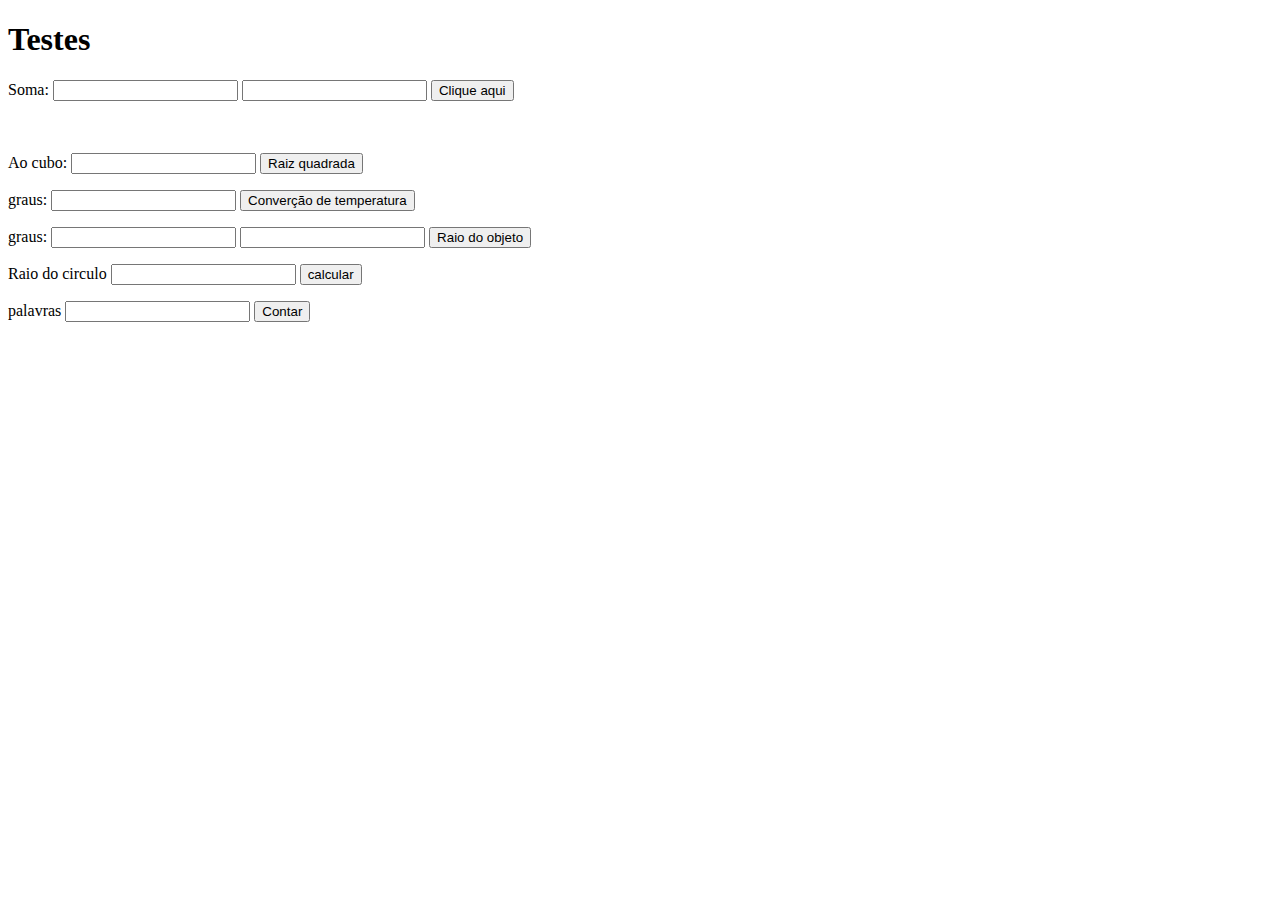
==== HTML/HTML/calculadora.HTML @ a6ed4375 "Update and rename Javascript.HTML to calculadora.HTML" ====
<!DOCTYPE html>
<Html>
<body>
    <h1>Testes</h1>
    Soma:
    <input type='text' id="num1" name="num1">
    <input type='text' id="num2" name="num2">
    <button type="button" onclick="calcular();">Clique aqui</button>
<p id="demo"></p>
<br>
<br>
Ao cubo:
<input type="text" id="num3" name="num3">
<button type="button" onclick="cubo()">Raiz quadrada</button>
<p id="cubo"></p>
graus:
<input type="text" id="num4" name="num4">
<button type="button" onclick="graus()">Converção de temperatura</button>
<p id="graus"></p>
graus:
<input type="text" id="num5" name="num5">
<input type="text" id="num6" name="num6">
<button type="button" onclick="Area()">Raio do objeto</button>
<p id="area"></p>
Raio do circulo
<input type="text" id="nume7" name="num7">
<button onclick="circulo();">calcular</button>
<p id="circulo1"></p>
<p id="circulo2"></p>
palavras
<input type="text" id = 'palavra'>
<button onclick='palavras();'>Contar</button>
<p id="palavras1"> </p>
<script>
    function calcular(){
        numero1 = parseInt(document.getElementById('num1').value);
        numero2 = parseInt(document.getElementById('num2').value);
        total = numero1 + numero2;
        
        document.getElementById('demo').innerHTML = total;
    }

    function cubo(){
        num3 = parseInt(document.getElementById('num3').value);
        total2 = num3 * num3 * num3;
        document.getElementById('cubo').innerHTML = total2;
    }
    function graus(){
        num4 = parseFloat(document.getElementById('num4').value);
        total3 = (num4 - 32)* 5/9;
        document.getElementById('graus').innerHTML = total3;
    }
    function Area(){
        num6 = parseFloat(document.getElementById('num6').value);
        num5 = parseFloat(document.getElementById('num5').value);
        total4 = (num5 * num6)/2
        document.getElementById('area').innerHTML = total4;
    }
    //Escreva uma função que encontre a área e o perímetro de um círculo, de acordo com o raio fornecido.
    function circulo() {
        num7 = parseFloat(document.getElementById('nume7').value);
        total5 = 3.14* (num7 * num7);
        total6 = 2*3.14*num7;
        document.getElementById('circulo1').innerHTML = total5;
        document.getElementById('circulo2').innerHTML = total6;
    }
    function palavras(){
        palavras = document.getElementById("palavra").value;
        totalLetras= palavras.length;
        document.getElementById("palavras1").innerHTML = totalLetras;
    }
</script>

</body>
</Html>
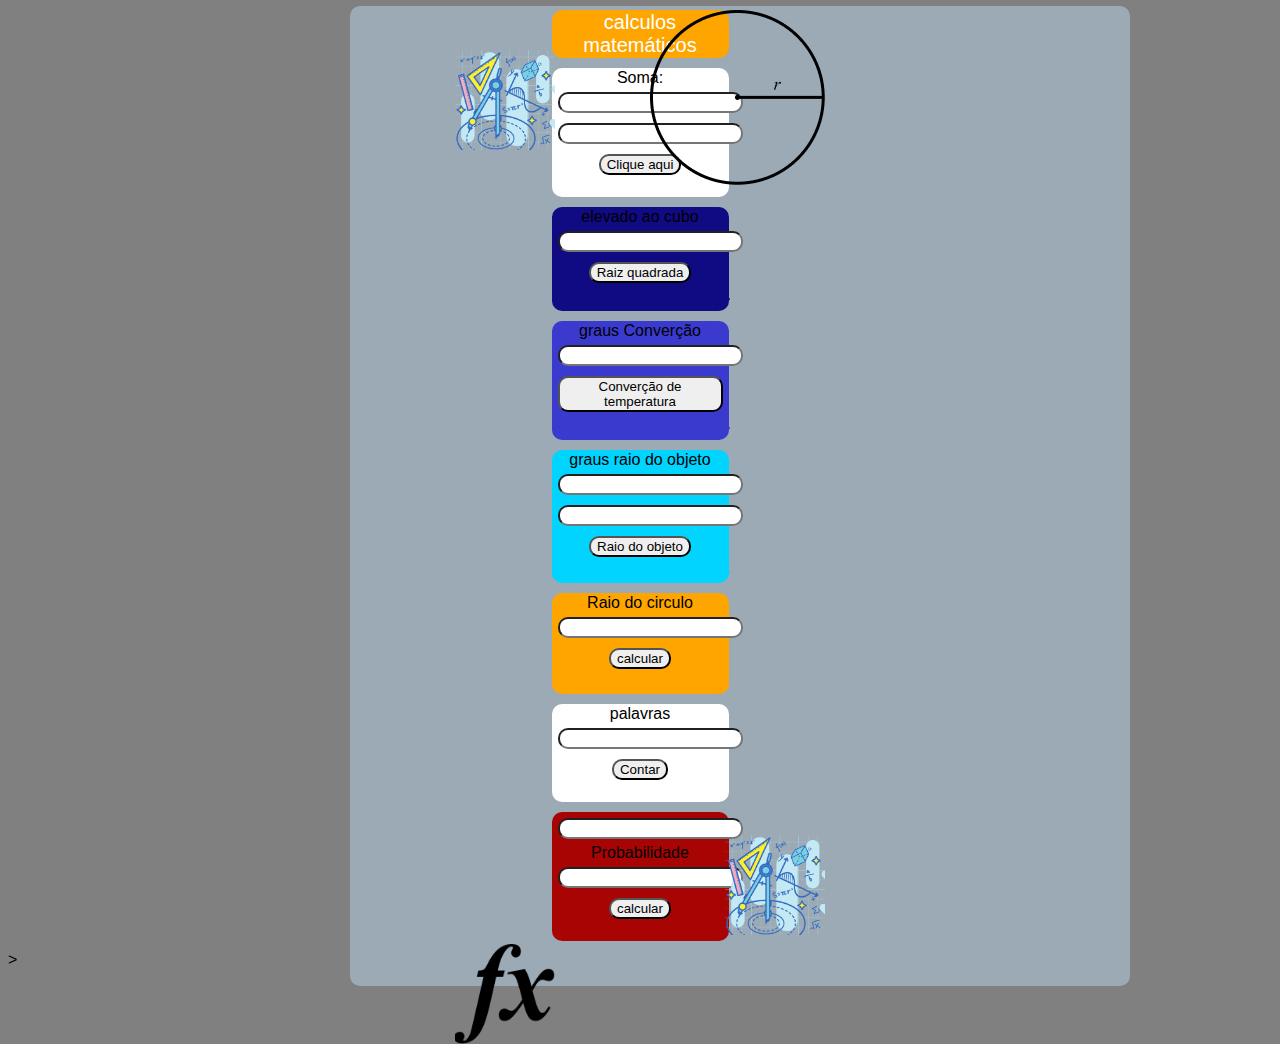
==== commit ab93d804: "atualização" ====
--- a/HTML/HTML/calculadora.HTML
+++ b/HTML/HTML/calculadora.HTML
@@ -1,75 +1,80 @@
-<!DOCTYPE html>
-<Html>
+<html>
+
+<head>
+    <link rel="stylesheet" href="style.css">
+</head>
+
 <body>
-    <h1>Testes</h1>
-    Soma:
-    <input type='text' id="num1" name="num1">
-    <input type='text' id="num2" name="num2">
-    <button type="button" onclick="calcular();">Clique aqui</button>
-<p id="demo"></p>
-<br>
-<br>
-Ao cubo:
-<input type="text" id="num3" name="num3">
-<button type="button" onclick="cubo()">Raiz quadrada</button>
-<p id="cubo"></p>
-graus:
-<input type="text" id="num4" name="num4">
-<button type="button" onclick="graus()">Converção de temperatura</button>
-<p id="graus"></p>
-graus:
-<input type="text" id="num5" name="num5">
-<input type="text" id="num6" name="num6">
-<button type="button" onclick="Area()">Raio do objeto</button>
-<p id="area"></p>
-Raio do circulo
-<input type="text" id="nume7" name="num7">
-<button onclick="circulo();">calcular</button>
-<p id="circulo1"></p>
-<p id="circulo2"></p>
-palavras
-<input type="text" id = 'palavra'>
-<button onclick='palavras();'>Contar</button>
-<p id="palavras1"> </p>
-<script>
-    function calcular(){
-        numero1 = parseInt(document.getElementById('num1').value);
-        numero2 = parseInt(document.getElementById('num2').value);
-        total = numero1 + numero2;
-        
-        document.getElementById('demo').innerHTML = total;
-    }
+    <p class="fundo"> 
+    <div class="container">
+        <!-- Your columns go here -->
+        <div class="column" id="teste">
+            calculos matemáticos
+        </div>
 
-    function cubo(){
-        num3 = parseInt(document.getElementById('num3').value);
-        total2 = num3 * num3 * num3;
-        document.getElementById('cubo').innerHTML = total2;
-    }
-    function graus(){
-        num4 = parseFloat(document.getElementById('num4').value);
-        total3 = (num4 - 32)* 5/9;
-        document.getElementById('graus').innerHTML = total3;
-    }
-    function Area(){
-        num6 = parseFloat(document.getElementById('num6').value);
-        num5 = parseFloat(document.getElementById('num5').value);
-        total4 = (num5 * num6)/2
-        document.getElementById('area').innerHTML = total4;
-    }
-    //Escreva uma função que encontre a área e o perímetro de um círculo, de acordo com o raio fornecido.
-    function circulo() {
-        num7 = parseFloat(document.getElementById('nume7').value);
-        total5 = 3.14* (num7 * num7);
-        total6 = 2*3.14*num7;
-        document.getElementById('circulo1').innerHTML = total5;
-        document.getElementById('circulo2').innerHTML = total6;
-    }
-    function palavras(){
-        palavras = document.getElementById("palavra").value;
-        totalLetras= palavras.length;
-        document.getElementById("palavras1").innerHTML = totalLetras;
-    }
-</script>
+        <div class="column" id="soma"> <!-- adiciona essa classe para criar uma coluna -->
+            Soma:
+            <input type='text' id="num1" name="num1">
+            <input type='text' id="num2" name="num2">
+            <button type="button" onclick="calcular();">Clique aqui</button>
+            <p id="demo"></p>
+        </div>
 
+        <div class="column" id="cubo">
+            elevado ao cubo
+            <input type="number" id="num3" name="num3">
+            <button type="button" onclick="cubo();">Raiz quadrada</button>
+            <p id="cubo"></p>
+        </div>
+
+        <div class="column" id="graus">
+            graus Converção
+            <input type="text" id="num4" name="num4">
+            <button type="button" onclick="graus()">Converção de temperatura</button>
+            <p id="graus"></p>
+        </div>
+        <div class="column" id="area">
+            graus raio do objeto
+            <input type="text" id="num5" name="num5">
+            <input type="text" id="num6" name="num6">
+            <button type="button" onclick="Area()">Raio do objeto</button>
+            <p id="area"></p>
+        </div>
+
+        <div class="column" id="circulo">
+            Raio do circulo
+            <input type="text" id="num7" name="num7">
+            <button onclick="circulo();">calcular</button>
+            <p id="circulo1"></p>
+            <p id="circulo2"></p>
+        </div>
+
+        <div class="column" id="palavras">
+
+            palavras
+            <input type='text' id='palavra'>
+            <button onclick='palavras();'>Contar</button>
+            <p id='palavras1'></p>
+        </div>
+        <div class="Provavel">
+        <input type='text' id="nume1" name="nume1">
+  Probabilidade
+  <input type='text' id="nume2" name="nume2">
+<button  onclick="probabilidade();">calcular</button>
+<p id="Provavel"> </p>
+
+
+        </div>
+      <img src="imagens/—Pngtree—educational math tool png learning_4601288.png" height="100" width="100"
+      class="match1">>
+
+        <img src="imagens/fx.png"  height="100" width="100"
+        class="fxs">
+        <img src="imagens/—Pngtree—educational math tool png learning_4601288.png"height="100" width="100"
+        class="match">
+        <img src="imagens/graus.png" 
+        class="grau">
 </body>
-</Html>
+<script src='modelo.js'></script>
+
+</html>--- a/HTML/HTML/style.css
+++ b/HTML/HTML/style.css
@@ -0,0 +1,168 @@
+body {
+   background-color: grey;
+   
+  
+    font-family: Arial, sans-serif;
+  
+  }
+  
+  #teste {
+    background-color: rgb(255, 165, 0); /* laranja */
+    border-radius: 10px 10px 10px 10px;
+    color: white; /* coloca uma cor de texto branca */
+    font-size: 20px; /* coloca um tamanho de fonte 20px */
+    margin: 10px auto; /* centraliza a caixa horizontalmente */
+    padding: 1px; /* coloca um espaçamento interno de 10px */
+    text-align: center; /* centraliza o texto */
+    width: 175; /* define a largura da caixa em 100px */
+  }
+  
+  
+  input, button {
+    border-radius: 10px 10px 10px 10px;
+
+    display: inline-block;
+    margin: 5px;
+   
+  }
+  
+  
+   
+  
+  
+  p {
+    color: black;
+  }
+  
+  /* adiciona esse código para criar colunas com divisórias */
+  
+  
+  
+ 
+  
+  /* adiciona esse código para dar mais cores e destaques aos resultados */
+  
+  #soma {
+    background-color: rgb(255, 255, 255); /* branco */
+    border-radius: 10px 10px 10px 10px;
+    margin: 10px auto; /* centraliza a caixa horizontalmente */
+    padding: 1px; /* coloca um espaçamento interno de 10px */
+    text-align: center;
+    width: 175px;
+}
+  
+  #soma p {
+    font-weight: bold;
+    
+  }
+  
+  #cubo {
+    background-color: rgb(16, 10, 131); /* azul escuro */
+    border-radius: 10px 10px 10px 10px;
+    margin: 10px auto; /* centraliza a caixa horizontalmente */
+    padding: 1px; /* coloca um espaçamento interno de 10px */
+    text-align: center;
+    width: 175px;
+}
+
+  
+  #cubo p {
+    font-style: italic;
+  }
+  
+  #graus {
+    background-color: rgb(58, 58, 207); /* azul claro */
+    border-radius: 10px 10px 10px 10px;
+    margin: 10px auto; /* centraliza a caixa horizontalmente */
+    padding: 1px; /* coloca um espaçamento interno de 10px */
+    text-align: center;
+    width: 175px;
+}
+  
+  #graus p {
+    text-decoration: underline;
+  }
+  
+  #area {
+    background-color: rgb(0, 212, 255); /* verde */
+    border-radius: 10px 10px 10px 10px;
+    margin: 9px auto; /* centraliza a caixa horizontalmente */
+    padding: 1px; /* coloca um espaçamento interno de 10px */
+    text-align: center;
+    width: 175px;
+}
+  
+  #area p {
+    text-transform: uppercase;
+  }
+  
+  #circulo {
+    background-color: rgb(255, 165, 0); /* laranja */
+    border-radius: 10px 10px 10px 10px;
+    margin: 10px auto; /* centraliza a caixa horizontalmente */
+    padding: 1px; /* coloca um espaçamento interno de 10px */
+    text-align: center;
+    width: 175px;
+}
+  
+  #circulo p {
+    font-size: larger;
+  }
+  
+  #palavras {
+    background-color: rgb(255, 255, 255); /* branco */
+    border-radius: 10px 10px 10px 10px;
+    margin: 10px auto; /* centraliza a caixa horizontalmente */
+    padding: 1px; /* coloca um espaçamento interno de 10px */
+    text-align: center;
+    width: 175px;
+}
+  
+  #palavras p {
+    color: rgb(255, 165, 0); /* laranja */
+  }
+  .fundo{
+    width: 780px;
+    height: 980px;
+    position: absolute;
+    top: -10;
+    left: 350;
+    background-color: rgb(183, 212, 236);
+    z-index: -1;
+    opacity: 0.5;
+    border-radius: 10px 10px 10px 10px;
+    
+}
+
+  
+.fxs{
+    position: absolute;
+bottom: -16%;
+left: 455px;
+
+}
+.match{
+    position: absolute;
+    right: 455px;
+    top:835
+}
+.grau{
+    position: absolute;
+    top: 10px;
+    right: 455px;
+
+}
+.Provavel{
+    background-color: rgb(168, 4, 4); /* branco */
+    border-radius: 10px 10px 10px 10px;
+    margin: 10px auto; /* centraliza a caixa horizontalmente */
+    padding: 1px; /* coloca um espaçamento interno de 10px */
+    text-align: center;
+    width: 175px;
+}
+.match1{
+    position: absolute;
+    top: 50px;
+    left: 455px;
+}
+
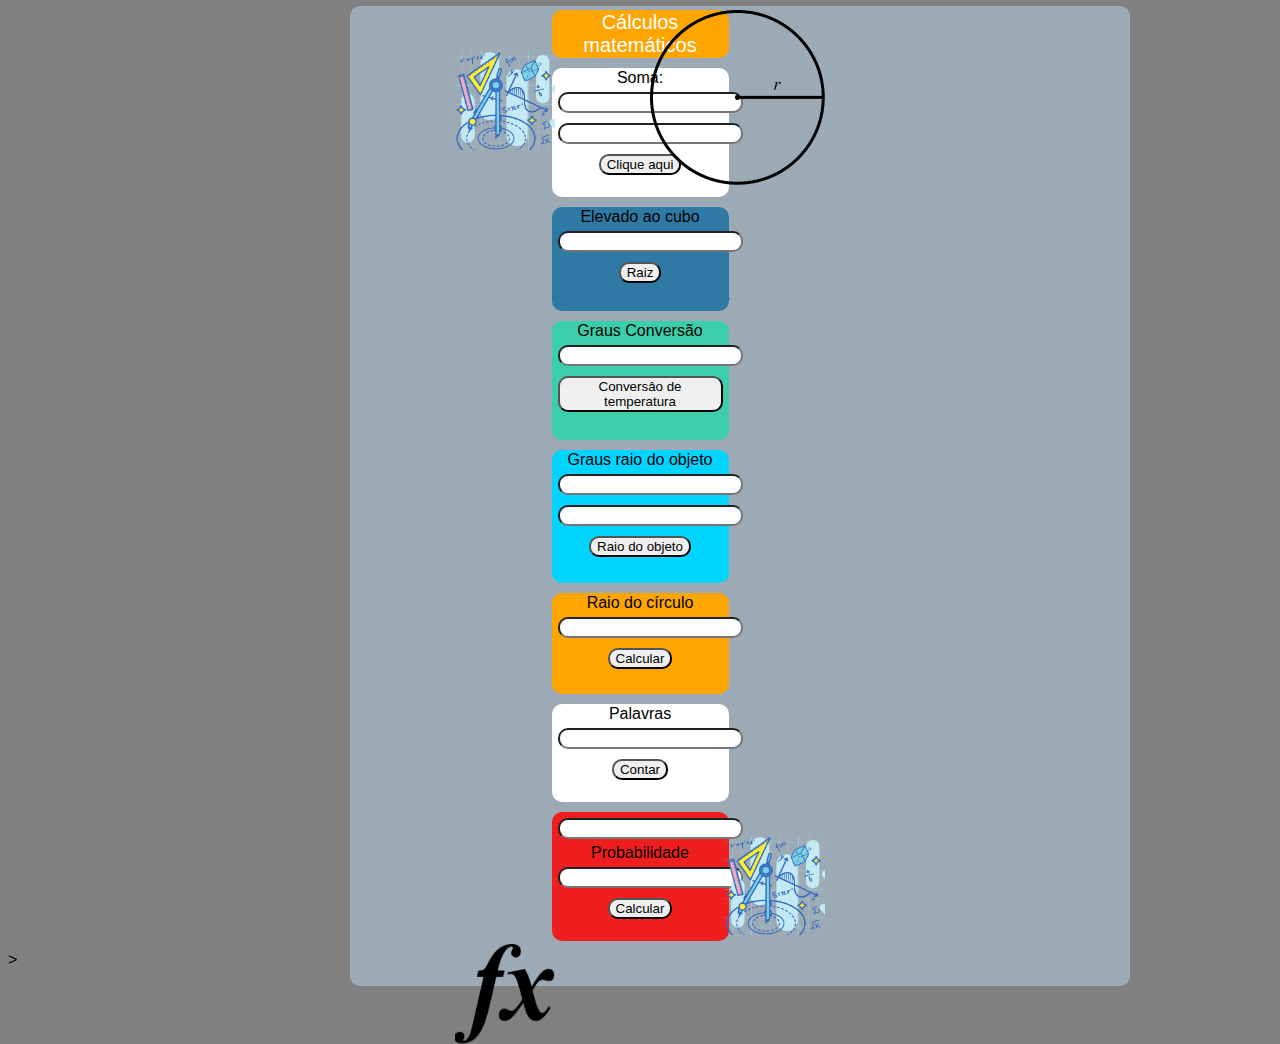
==== commit 73fc8153: "atualização" ====
--- a/HTML/HTML/calculadora.HTML
+++ b/HTML/HTML/calculadora.HTML
@@ -9,7 +9,7 @@
     <div class="container">
         <!-- Your columns go here -->
         <div class="column" id="teste">
-            calculos matemáticos
+            Cálculos matemáticos
         </div>
 
         <div class="column" id="soma"> <!-- adiciona essa classe para criar uma coluna -->
@@ -21,20 +21,20 @@
         </div>
 
         <div class="column" id="cubo">
-            elevado ao cubo
+            Elevado ao cubo
             <input type="number" id="num3" name="num3">
-            <button type="button" onclick="cubo();">Raiz quadrada</button>
+            <button type="button" onclick="cubo();">Raiz </button>
             <p id="cubo"></p>
         </div>
 
         <div class="column" id="graus">
-            graus Converção
+            Graus Conversão
             <input type="text" id="num4" name="num4">
-            <button type="button" onclick="graus()">Converção de temperatura</button>
+            <button type="button" onclick="graus()">Conversâo de temperatura</button>
             <p id="graus"></p>
         </div>
         <div class="column" id="area">
-            graus raio do objeto
+            Graus raio do objeto
             <input type="text" id="num5" name="num5">
             <input type="text" id="num6" name="num6">
             <button type="button" onclick="Area()">Raio do objeto</button>
@@ -42,16 +42,16 @@
         </div>
 
         <div class="column" id="circulo">
-            Raio do circulo
+            Raio do círculo
             <input type="text" id="num7" name="num7">
-            <button onclick="circulo();">calcular</button>
+            <button onclick="circulo();">Calcular</button>
             <p id="circulo1"></p>
             <p id="circulo2"></p>
         </div>
 
         <div class="column" id="palavras">
 
-            palavras
+            Palavras
             <input type='text' id='palavra'>
             <button onclick='palavras();'>Contar</button>
             <p id='palavras1'></p>
@@ -60,7 +60,7 @@
         <input type='text' id="nume1" name="nume1">
   Probabilidade
   <input type='text' id="nume2" name="nume2">
-<button  onclick="probabilidade();">calcular</button>
+<button  onclick="probabilidade();">Calcular</button>
 <p id="Provavel"> </p>
 
 
--- a/HTML/HTML/style.css
+++ b/HTML/HTML/style.css
@@ -31,7 +31,7 @@
   
   
   p {
-    color: black;
+    color:black;
   }
   
   /* adiciona esse código para criar colunas com divisórias */
@@ -57,7 +57,7 @@
   }
   
   #cubo {
-    background-color: rgb(16, 10, 131); /* azul escuro */
+    background-color: rgb(47, 122, 165); /* azul escuro */
     border-radius: 10px 10px 10px 10px;
     margin: 10px auto; /* centraliza a caixa horizontalmente */
     padding: 1px; /* coloca um espaçamento interno de 10px */
@@ -71,7 +71,7 @@
   }
   
   #graus {
-    background-color: rgb(58, 58, 207); /* azul claro */
+    background-color: rgb(58, 207, 170); /* azul claro */
     border-radius: 10px 10px 10px 10px;
     margin: 10px auto; /* centraliza a caixa horizontalmente */
     padding: 1px; /* coloca um espaçamento interno de 10px */
@@ -119,7 +119,7 @@
 }
   
   #palavras p {
-    color: rgb(255, 165, 0); /* laranja */
+    color: rgb(14, 13, 13); /* laranja */
   }
   .fundo{
     width: 780px;
@@ -153,7 +153,7 @@
 
 }
 .Provavel{
-    background-color: rgb(168, 4, 4); /* branco */
+    background-color: rgb(240, 31, 31); /* branco */
     border-radius: 10px 10px 10px 10px;
     margin: 10px auto; /* centraliza a caixa horizontalmente */
     padding: 1px; /* coloca um espaçamento interno de 10px */
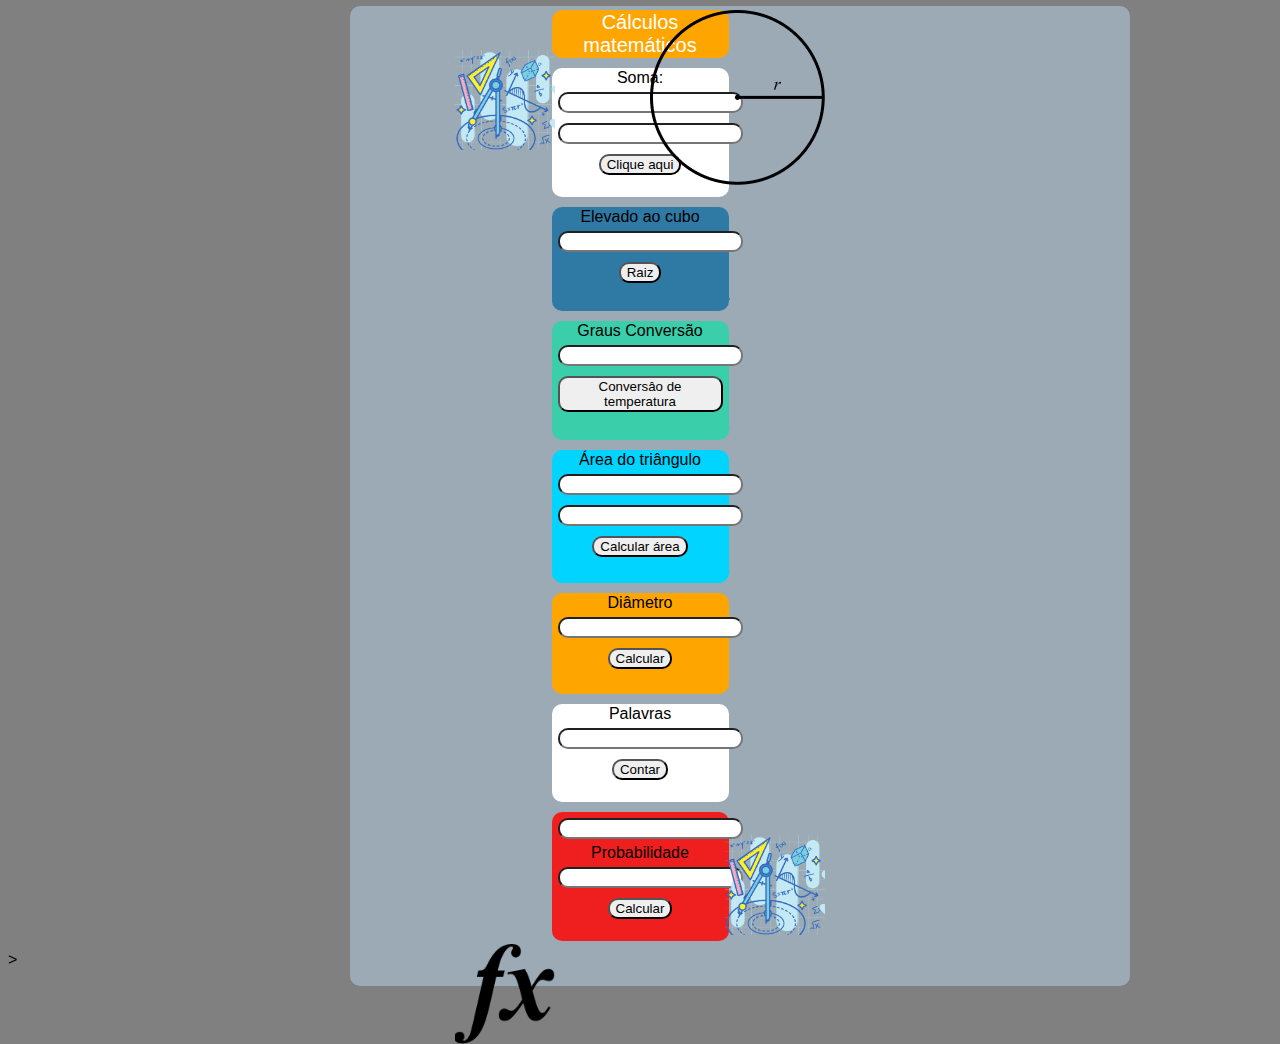
==== commit aa6c60c3: "atualização" ====
--- a/HTML/HTML/calculadora.HTML
+++ b/HTML/HTML/calculadora.HTML
@@ -34,15 +34,15 @@
             <p id="graus"></p>
         </div>
         <div class="column" id="area">
-            Graus raio do objeto
+            Área do triângulo
             <input type="text" id="num5" name="num5">
             <input type="text" id="num6" name="num6">
-            <button type="button" onclick="Area()">Raio do objeto</button>
+            <button type="button" onclick="Area()">Calcular área</button>
             <p id="area"></p>
         </div>
 
         <div class="column" id="circulo">
-            Raio do círculo
+           Diâmetro
             <input type="text" id="num7" name="num7">
             <button onclick="circulo();">Calcular</button>
             <p id="circulo1"></p>
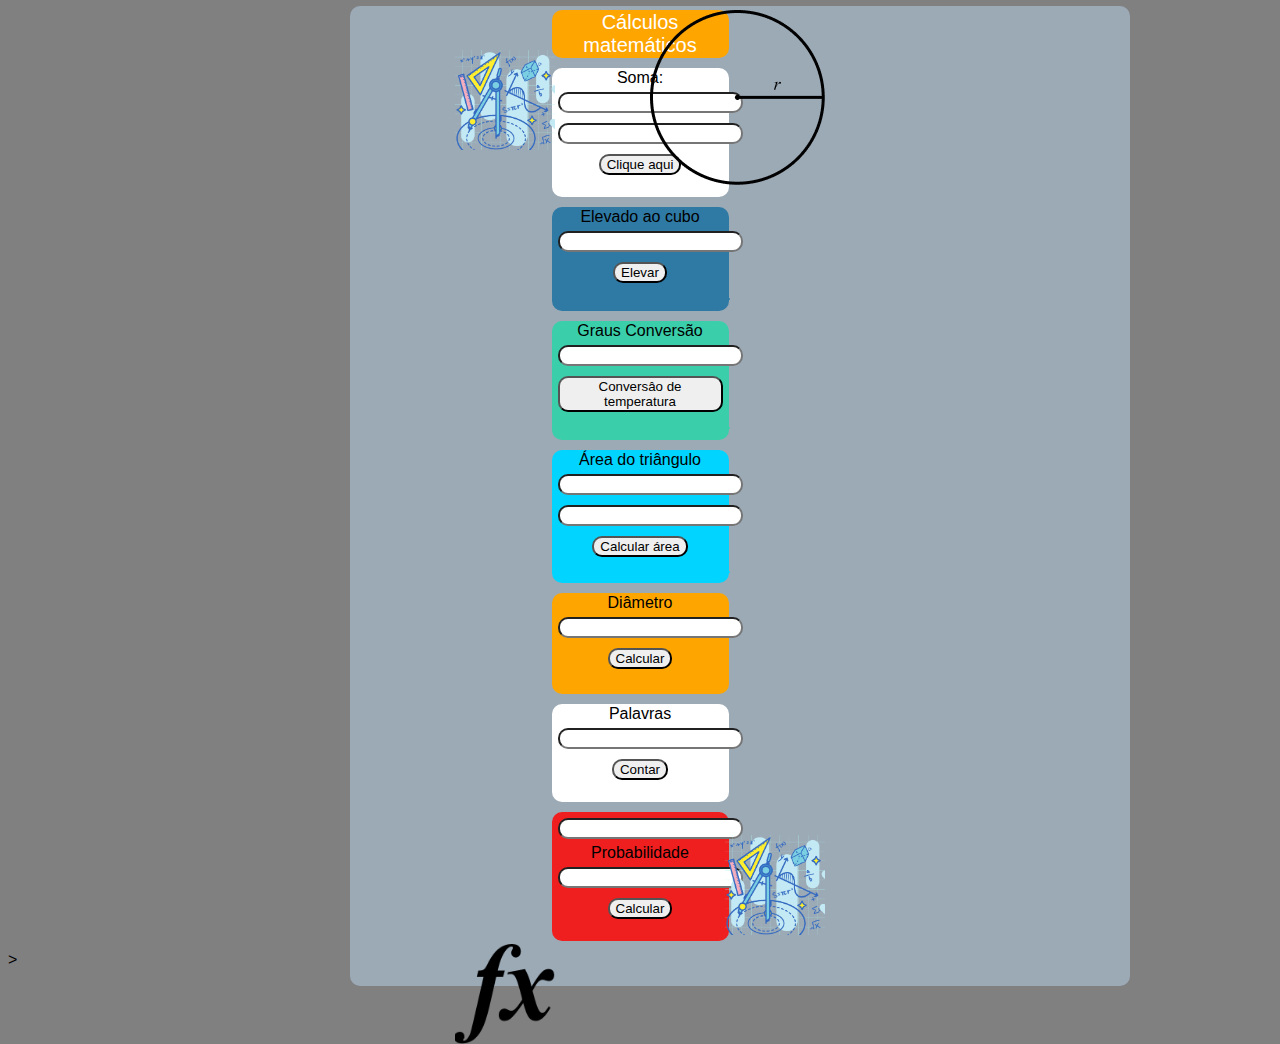
==== commit f31a5790: "atualização" ====
--- a/HTML/HTML/calculadora.HTML
+++ b/HTML/HTML/calculadora.HTML
@@ -23,7 +23,7 @@
         <div class="column" id="cubo">
             Elevado ao cubo
             <input type="number" id="num3" name="num3">
-            <button type="button" onclick="cubo();">Raiz </button>
+            <button type="button" onclick="cubo();">Elevar </button>
             <p id="cubo"></p>
         </div>
 
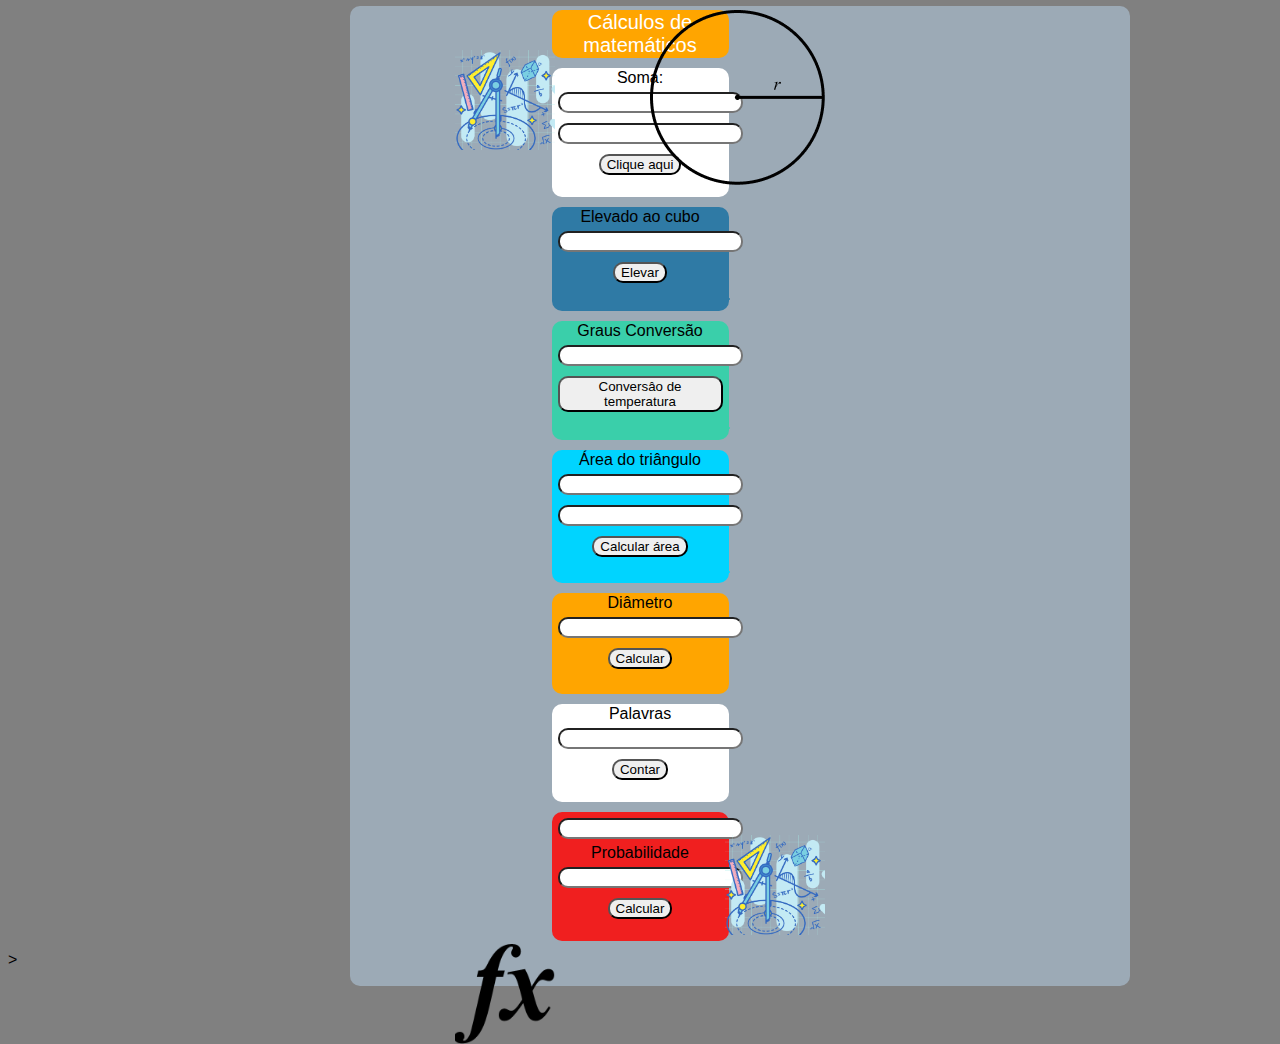
==== commit 02847ff4: "atualização" ====
--- a/HTML/HTML/calculadora.HTML
+++ b/HTML/HTML/calculadora.HTML
@@ -9,8 +9,9 @@
     <div class="container">
         <!-- Your columns go here -->
         <div class="column" id="teste">
-            Cálculos matemáticos
+            Cálculos de matemáticos
         </div>
+    
 
         <div class="column" id="soma"> <!-- adiciona essa classe para criar uma coluna -->
             Soma:
--- a/HTML/HTML/style.css
+++ b/HTML/HTML/style.css
@@ -15,8 +15,17 @@
     padding: 1px; /* coloca um espaçamento interno de 10px */
     text-align: center; /* centraliza o texto */
     width: 175; /* define a largura da caixa em 100px */
+  }#teste2{   
+    background-color: rgb(243, 10, 10); /* laranja */
+    border-radius: 10px 10px 10px 10px;
+    color: white; /* coloca uma cor de texto branca */
+    font-size: 20px; /* coloca um tamanho de fonte 20px */
+    margin: 10px auto; /* centraliza a caixa horizontalmente */
+    padding: 1px; /* coloca um espaçamento interno de 10px */
+    text-align: center; /* centraliza o texto */
+    width: 175; /* define a largura da caixa em 100px */
+
   }
-  
   
   input, button {
     border-radius: 10px 10px 10px 10px;
